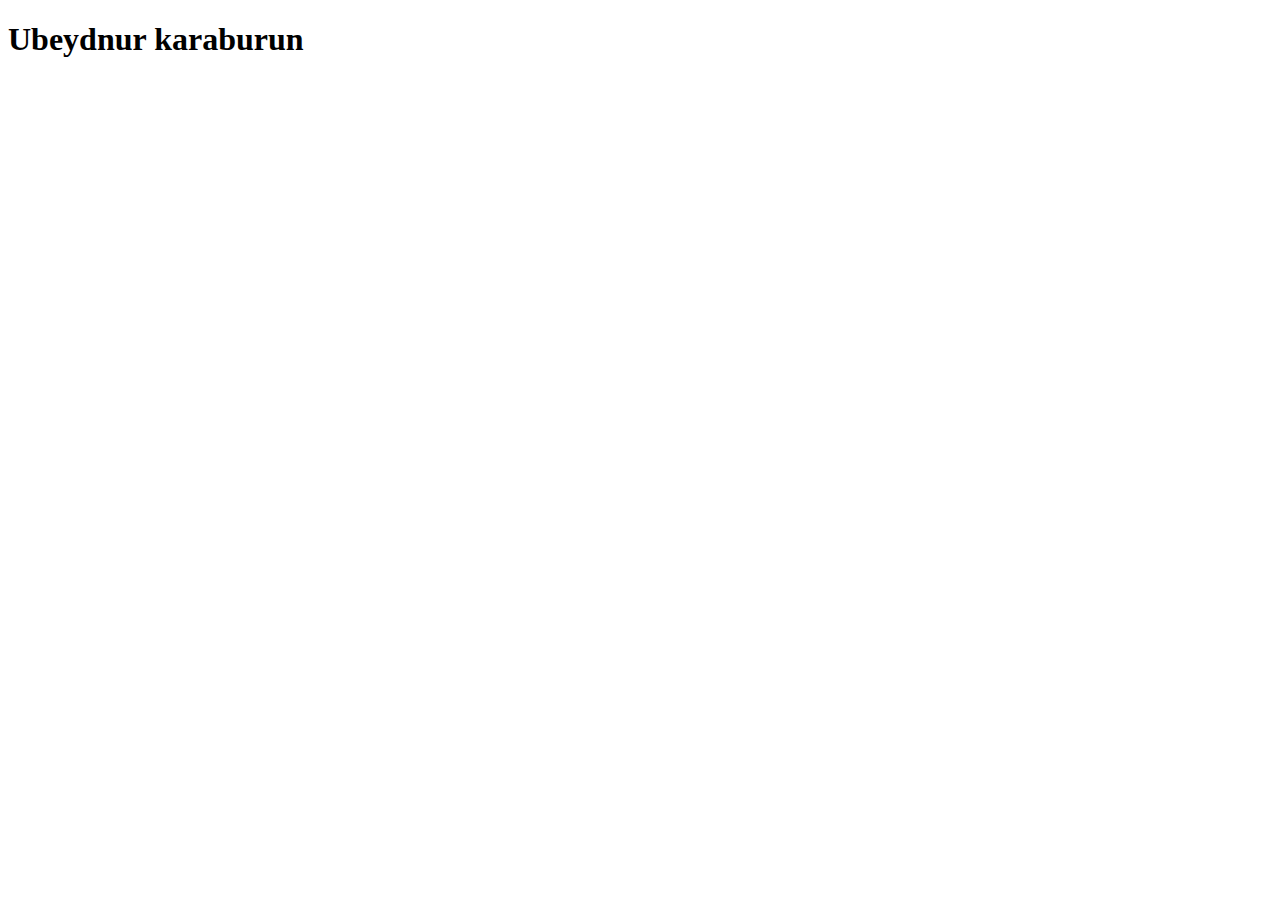
==== Project1/index.html @ b8d15948 "proje olusturuldu" ====
<!DOCTYPE html>
<html lang="en">

<head>
    <meta charset="UTF-8">
    <meta http-equiv="X-UA-Compatible" content="IE=edge">
    <meta name="viewport" content="width=device-width, initial-scale=1.0">
    <title>Document</title>
</head>

<body>
    <h1>Ubeydnur karaburun</h1>
</body>

</html>
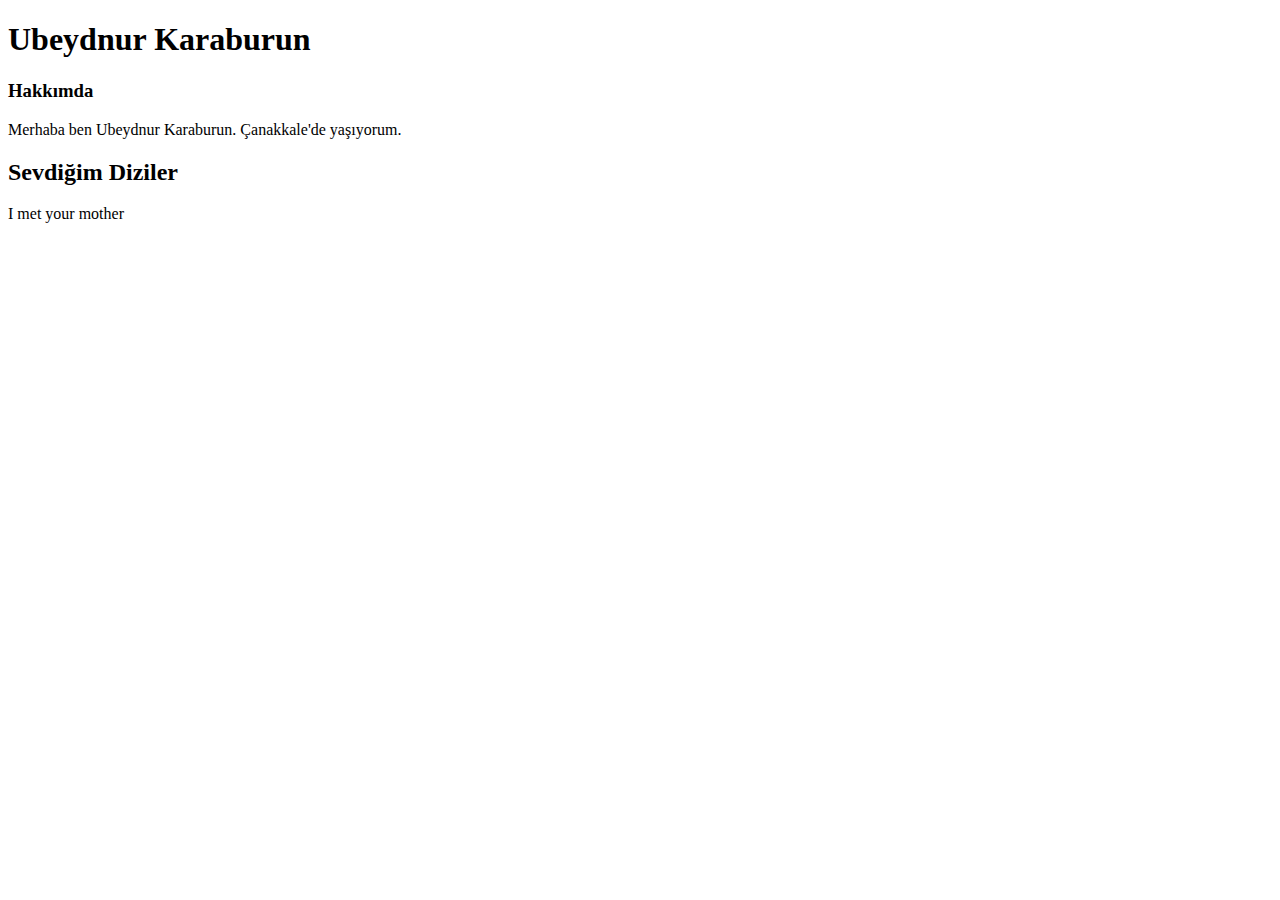
==== commit 3c0c0b74: "index file changed" ====
--- a/Project1/index.html
+++ b/Project1/index.html
@@ -5,11 +5,60 @@
     <meta charset="UTF-8">
     <meta http-equiv="X-UA-Compatible" content="IE=edge">
     <meta name="viewport" content="width=device-width, initial-scale=1.0">
+
+    <link href="https://cdn.jsdelivr.net/npm/bootstrap@5.0.0-beta2/dist/css/bootstrap.min.css" rel="stylesheet" integrity="sha384-BmbxuPwQa2lc/FVzBcNJ7UAyJxM6wuqIj61tLrc4wSX0szH/Ev+nYRRuWlolflfl" crossorigin="anonymous">
+    <script src="https://cdn.jsdelivr.net/npm/bootstrap@5.0.0-beta2/dist/js/bootstrap.bundle.min.js" integrity="sha384-b5kHyXgcpbZJO/tY9Ul7kGkf1S0CWuKcCD38l8YkeH8z8QjE0GmW1gYU5S9FOnJ0" crossorigin="anonymous"></script>
+    <link rel="stylesheet" href="css/style.css">
+
     <title>Document</title>
 </head>
 
 <body>
-    <h1>Ubeydnur karaburun</h1>
+
+    <h1>Ubeydnur Karaburun</h1>
+
+    <h3>Hakkımda</h3>
+    <p>Merhaba ben Ubeydnur Karaburun. Çanakkale'de yaşıyorum.</p>
+
+    <h2>Sevdiğim Diziler</h2>
+    <li> I met your mother</li>
+
+
+
+
+
+
+
+
+
+
+
+
+
+
+
+
+
+
+
+
+
+
+
+
+
+
+
+
+
+
+
+
+    <script src="https://cdn.jsdelivr.net/npm/@popperjs/core@2.6.0/dist/umd/popper.min.js" integrity="sha384-KsvD1yqQ1/1+IA7gi3P0tyJcT3vR+NdBTt13hSJ2lnve8agRGXTTyNaBYmCR/Nwi" crossorigin="anonymous"></script>
+    <script src="https://cdn.jsdelivr.net/npm/bootstrap@5.0.0-beta2/dist/js/bootstrap.min.js" integrity="sha384-nsg8ua9HAw1y0W1btsyWgBklPnCUAFLuTMS2G72MMONqmOymq585AcH49TLBQObG" crossorigin="anonymous"></script>
+
+    <script src="js/script.js"></script>
+
 </body>
 
 </html>--- a/Project1/css/style.css
+++ b/Project1/css/style.css
@@ -0,0 +1 @@
+/*deneme deneme denem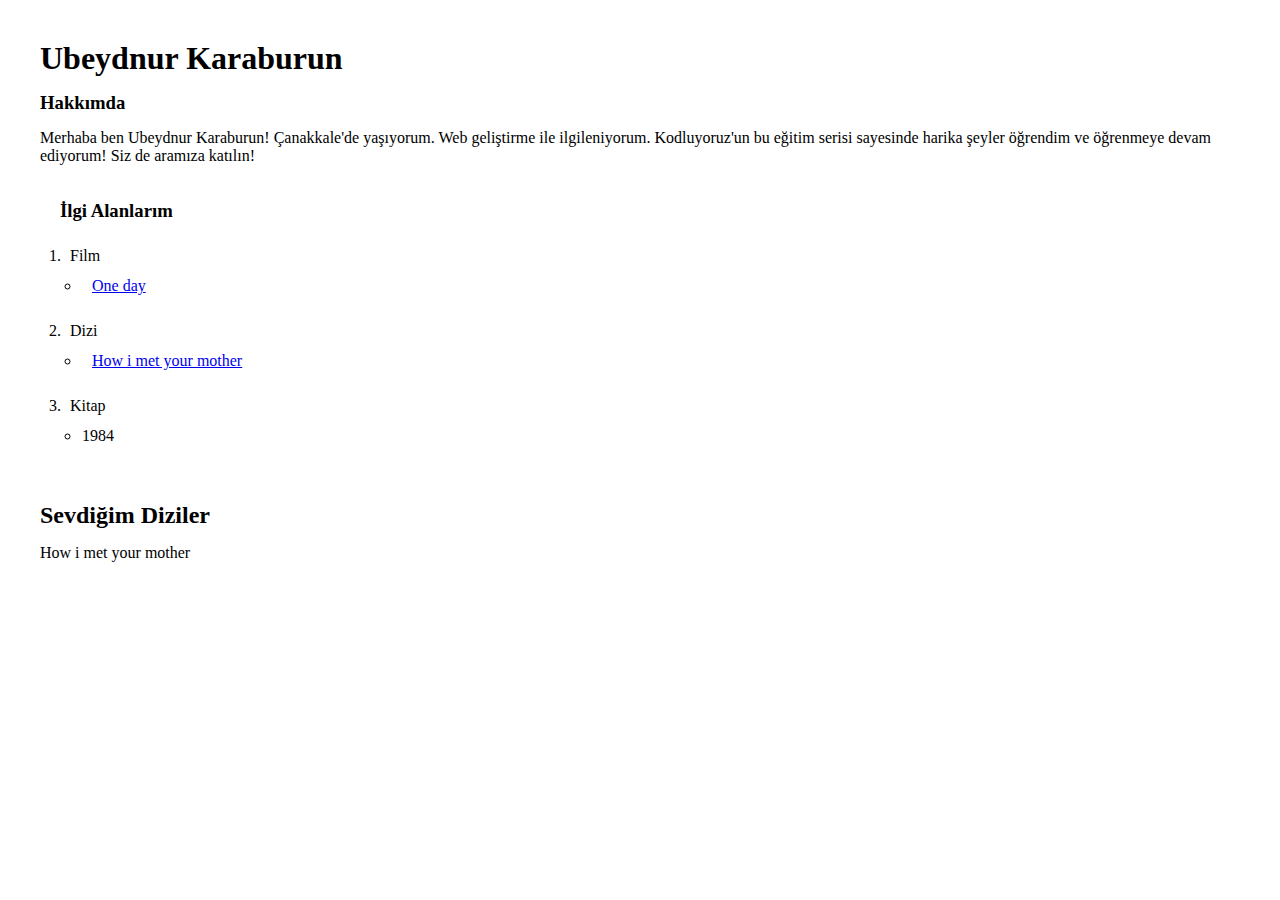
==== commit ced40cd6: "odev2 loaded" ====
--- a/Project1/index.html
+++ b/Project1/index.html
@@ -15,19 +15,53 @@
 
 <body>
 
-    <h1>Ubeydnur Karaburun</h1>
+    <div class="container">
+        <h1>Ubeydnur Karaburun</h1>
 
-    <h3>Hakkımda</h3>
-    <p>Merhaba ben Ubeydnur Karaburun. Çanakkale'de yaşıyorum.</p>
+        <h3>Hakkımda</h3>
+        <p>Merhaba ben Ubeydnur Karaburun! Çanakkale'de yaşıyorum. Web geliştirme ile ilgileniyorum. Kodluyoruz'un bu eğitim serisi sayesinde harika şeyler öğrendim ve öğrenmeye devam ediyorum! Siz de aramıza katılın!</p>
 
-    <h2>Sevdiğim Diziler</h2>
-    <li> I met your mother</li>
+        <div class="card">
+            <div class="card-body">
+                <h3 class="card-title">İlgi Alanlarım</h3>
+                <ol>
+                    <li>Film
+                        <ul>
+                            <li>
+                                <a href="https://www.imdb.com/title/tt1563738/?ref_=nv_sr_srsg_5">
+                                    One day
+                                </a>
+                            </li>
+                        </ul>
+                    </li>
+                    <li>Dizi
+                        <ul>
+                            <li>
+                                <a href="https://www.imdb.com/title/tt0460649/">
+                                    How i met your mother
+                                </a>
+                            </li>
+                        </ul>
+                    </li>
+                    <li>Kitap
+                        <ul>
+                            <li>
+                                1984
+                            </li>
+                        </ul>
+                    </li>
+                </ol>
+            </div>
+        </div>
+
+        <h2>Sevdiğim Diziler</h2>
+        <p class="h4">How i met your mother</p>
 
 
+        <a href="https://www.imdb.com/title/tt0460649/" target="_blank"><img class="img" src="img/himym.jpg" alt=""></a>
 
 
-
-
+    </div>
 
 
 
--- a/Project1/css/style.css
+++ b/Project1/css/style.css
@@ -1 +1,13 @@
-/*deneme deneme denem+* {
+    margin: 5px;
+    padding: 5px;
+}
+
+.img {
+    width: 300px;
+}
+
+ul li {
+    margin: 1px;
+    padding: 1px;
+}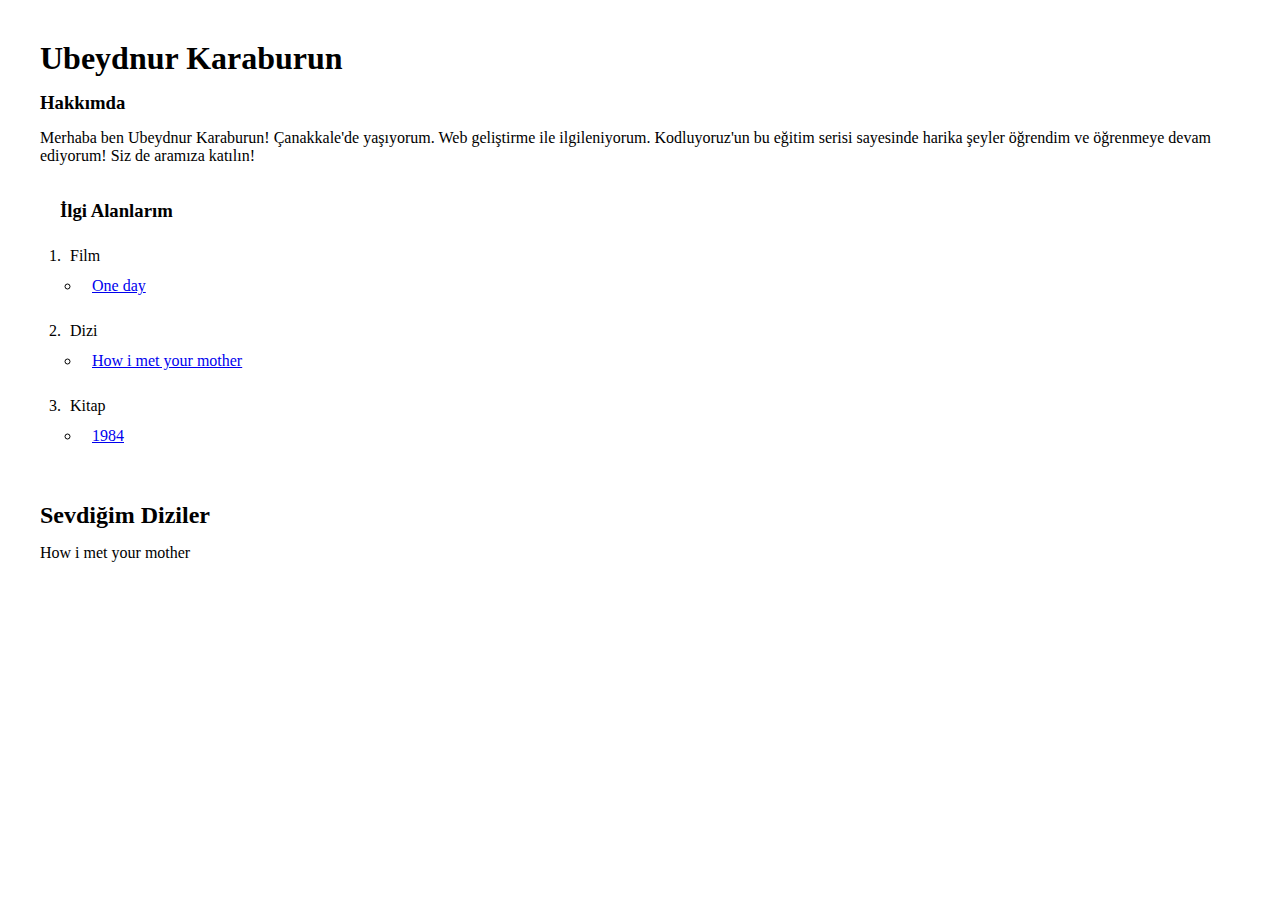
==== commit 3a3fca6d: "odev2 loaded" ====
--- a/Project1/index.html
+++ b/Project1/index.html
@@ -28,7 +28,7 @@
                     <li>Film
                         <ul>
                             <li>
-                                <a href="https://www.imdb.com/title/tt1563738/?ref_=nv_sr_srsg_5">
+                                <a href="https://www.imdb.com/title/tt1563738/?ref_=nv_sr_srsg_5" target="_blank">
                                     One day
                                 </a>
                             </li>
@@ -37,7 +37,7 @@
                     <li>Dizi
                         <ul>
                             <li>
-                                <a href="https://www.imdb.com/title/tt0460649/">
+                                <a href="https://www.imdb.com/title/tt0460649/" target="_blank">
                                     How i met your mother
                                 </a>
                             </li>
@@ -46,7 +46,9 @@
                     <li>Kitap
                         <ul>
                             <li>
-                                1984
+                                <a href="https://www.goodreads.com/book/show/40961427-1984?from_search=true&from_srp=true&qid=WLyxEQeoHa&rank=1" target="_blank">
+                                    1984
+                                </a>
                             </li>
                         </ul>
                     </li>
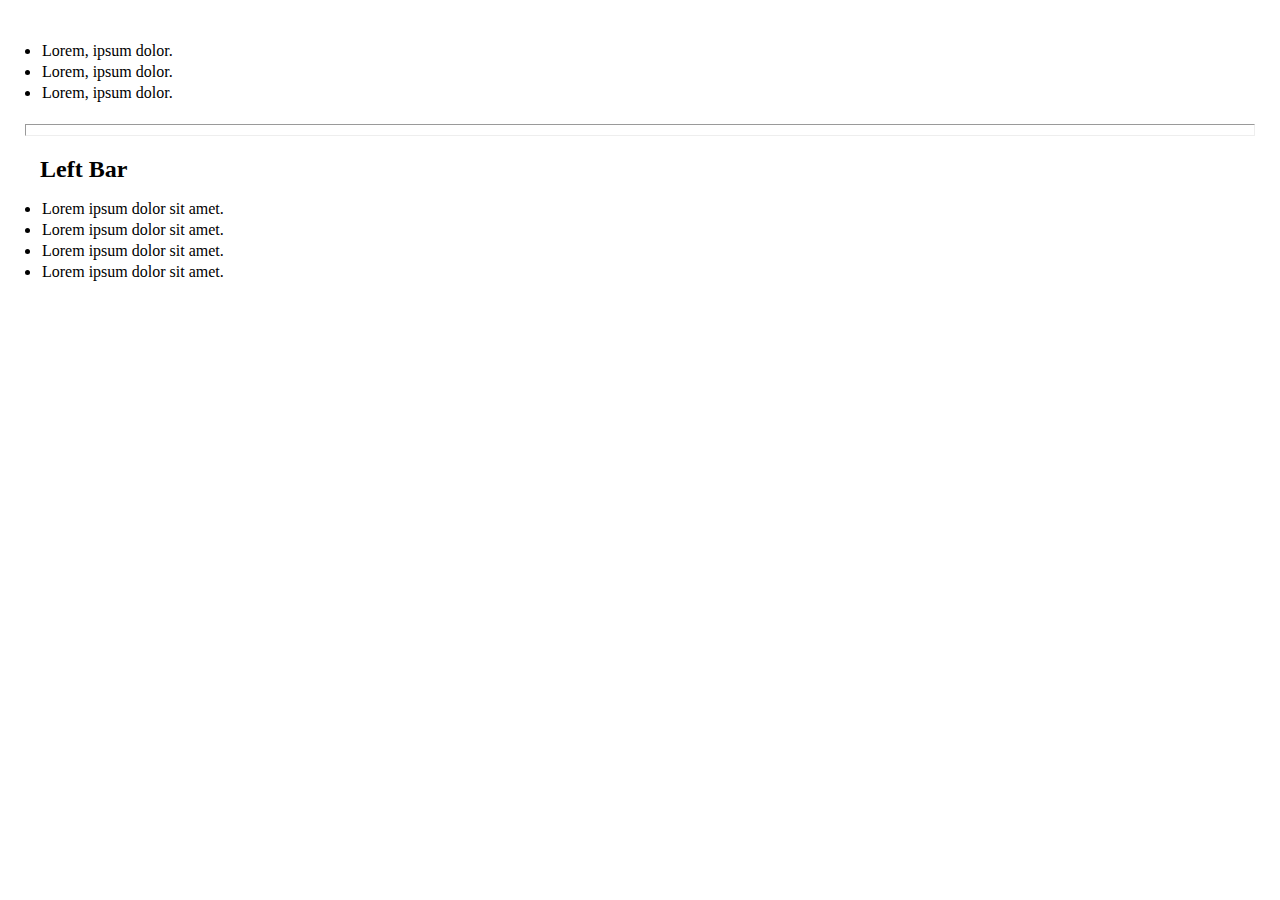
==== commit d36dd373: "bolum sonu calismasi part2" ====
--- a/Project1/index.html
+++ b/Project1/index.html
@@ -15,58 +15,23 @@
 
 <body>
 
-    <div class="container">
-        <h1>Ubeydnur Karaburun</h1>
-
-        <h3>Hakkımda</h3>
-        <p>Merhaba ben Ubeydnur Karaburun! Çanakkale'de yaşıyorum. Web geliştirme ile ilgileniyorum. Kodluyoruz'un bu eğitim serisi sayesinde harika şeyler öğrendim ve öğrenmeye devam ediyorum! Siz de aramıza katılın!</p>
-
-        <div class="card">
-            <div class="card-body">
-                <h3 class="card-title">İlgi Alanlarım</h3>
-                <ol>
-                    <li>Film
-                        <ul>
-                            <li>
-                                <a href="https://www.imdb.com/title/tt1563738/?ref_=nv_sr_srsg_5" target="_blank">
-                                    One day
-                                </a>
-                            </li>
-                        </ul>
-                    </li>
-                    <li>Dizi
-                        <ul>
-                            <li>
-                                <a href="https://www.imdb.com/title/tt0460649/" target="_blank">
-                                    How i met your mother
-                                </a>
-                            </li>
-                        </ul>
-                    </li>
-                    <li>Kitap
-                        <ul>
-                            <li>
-                                <a href="https://www.goodreads.com/book/show/40961427-1984?from_search=true&from_srp=true&qid=WLyxEQeoHa&rank=1" target="_blank">
-                                    1984
-                                </a>
-                            </li>
-                        </ul>
-                    </li>
-                </ol>
-            </div>
-        </div>
-
-        <h2>Sevdiğim Diziler</h2>
-        <p class="h4">How i met your mother</p>
-
-
-        <a href="https://www.imdb.com/title/tt0460649/" target="_blank"><img class="img" src="img/himym.jpg" alt=""></a>
-
-
+    <div>
+        <ul>
+            <li>Lorem, ipsum dolor.</li>
+            <li>Lorem, ipsum dolor.</li>
+            <li>Lorem, ipsum dolor.</li>
+        </ul>
     </div>
-
-
-
+    <hr>
+    <div>
+        <h2>Left Bar</h2>
+        <ul>
+            <li>Lorem ipsum dolor sit amet.</li>
+            <li>Lorem ipsum dolor sit amet.</li>
+            <li>Lorem ipsum dolor sit amet.</li>
+            <li>Lorem ipsum dolor sit amet.</li>
+        </ul>
+    </div>
 
 
 
